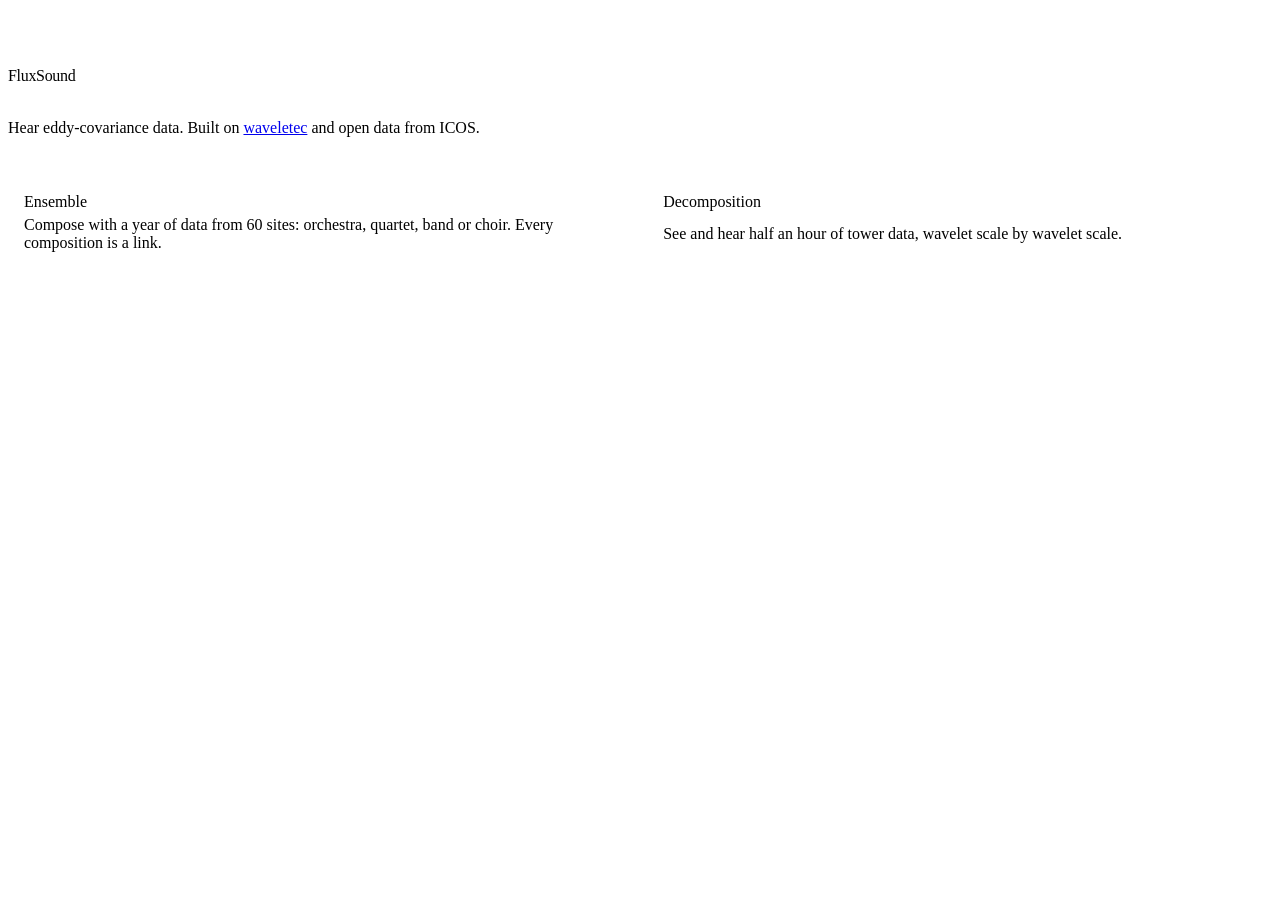
==== apps/index.html @ a5990919 "Add the sonification library and two web apps Snapshot of the library before it moves to fluxscale, " ====
<!doctype html>
<html lang="en">
<meta charset="utf-8">
<meta name="viewport" content="width=device-width, initial-scale=1">
<title>FluxSound</title>
<link rel="preconnect" href="https://fonts.googleapis.com">
<link rel="stylesheet" href="https://fonts.googleapis.com/css2?family=Geist:wght@400;500;600&family=Geist+Mono:wght@400;500&display=swap">
<link rel="stylesheet" href="base.css">
<style>
.intro { display: grid; gap: 0.5rem; padding-block: 3rem 1.5rem; max-width: 60ch; }
.intro h1 { font: 600 2rem/1.1 var(--sans); letter-spacing: -0.02em; }
.apps { display: grid; grid-template-columns: repeat(auto-fit, minmax(16rem, 1fr)); gap: 0.9rem; }
.apps a { display: grid; gap: 0.3rem; padding: 1rem; background: var(--surface); border: 1px solid var(--line); border-radius: 10px; color: inherit; text-decoration: none; }
.apps a:hover { border-color: var(--ink-3); }
.apps b { font: 600 1rem/1.2 var(--sans); }
.apps span { color: var(--ink-2); }
</style>
<div class="page">
  <div class="intro">
    <h1>FluxSound</h1>
    <p class="hint">Hear eddy-covariance data. Built on <a href="https://github.com/pedrohenriquecoimbra/wavelet-ec">waveletec</a> and open data from ICOS.</p>
  </div>
  <div class="apps">
    <a href="ensemble/"><b>Ensemble</b><span>Compose with a year of data from 60 sites: orchestra, quartet, band or choir. Every composition is a link.</span></a>
    <a href="decomposition/"><b>Decomposition</b><span>See and hear half an hour of tower data, wavelet scale by wavelet scale.</span></a>
  </div>
</div>
</html>
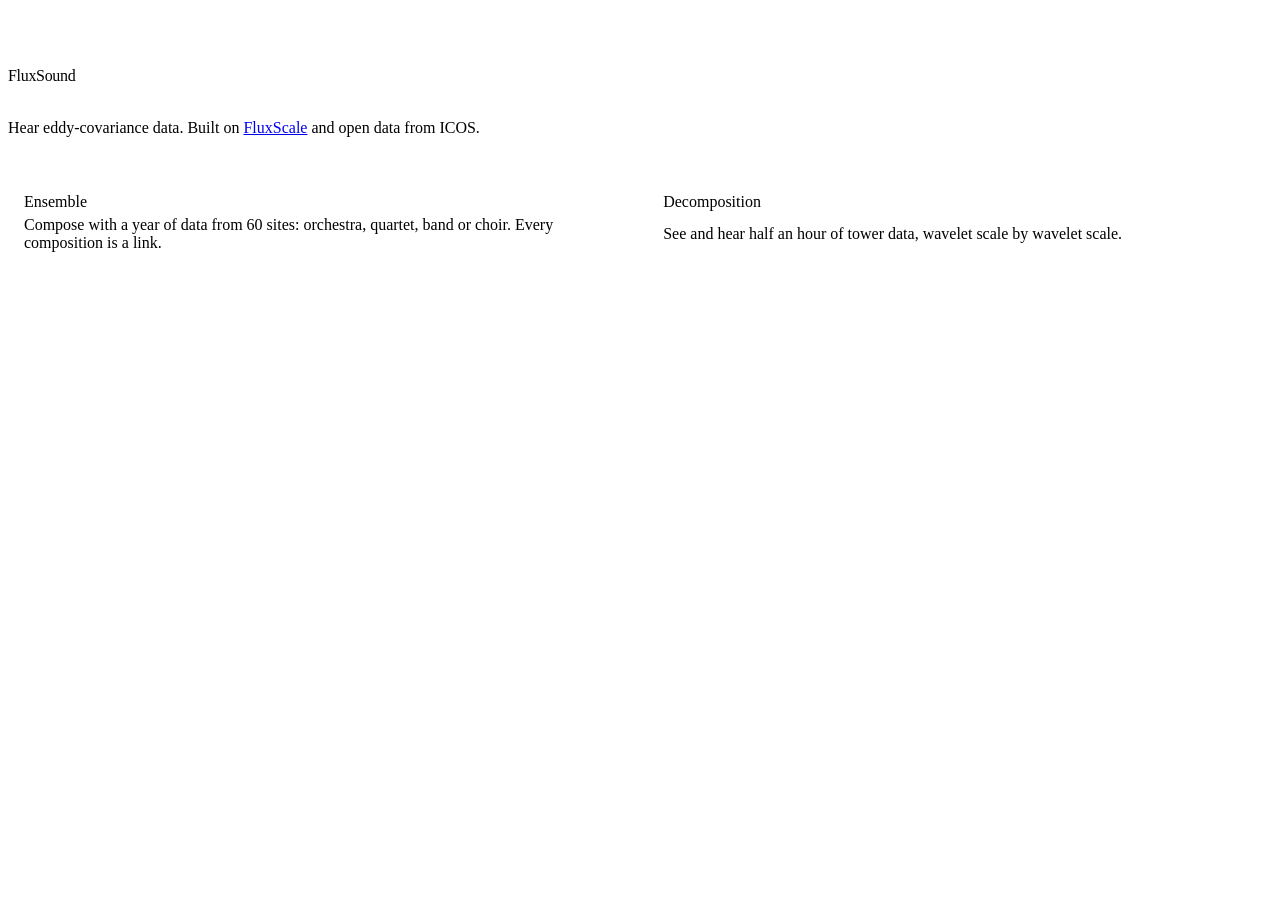
==== commit 40960581: "Keep the web apps and a small package The library now lives in fluxscale. What stays here: - the two" ====
--- a/apps/index.html
+++ b/apps/index.html
@@ -18,7 +18,7 @@
 <div class="page">
   <div class="intro">
     <h1>FluxSound</h1>
-    <p class="hint">Hear eddy-covariance data. Built on <a href="https://github.com/pedrohenriquecoimbra/wavelet-ec">waveletec</a> and open data from ICOS.</p>
+    <p class="hint">Hear eddy-covariance data. Built on <a href="https://github.com/pedrohenriquecoimbra/wavelet-ec">FluxScale</a> and open data from ICOS.</p>
   </div>
   <div class="apps">
     <a href="ensemble/"><b>Ensemble</b><span>Compose with a year of data from 60 sites: orchestra, quartet, band or choir. Every composition is a link.</span></a>
